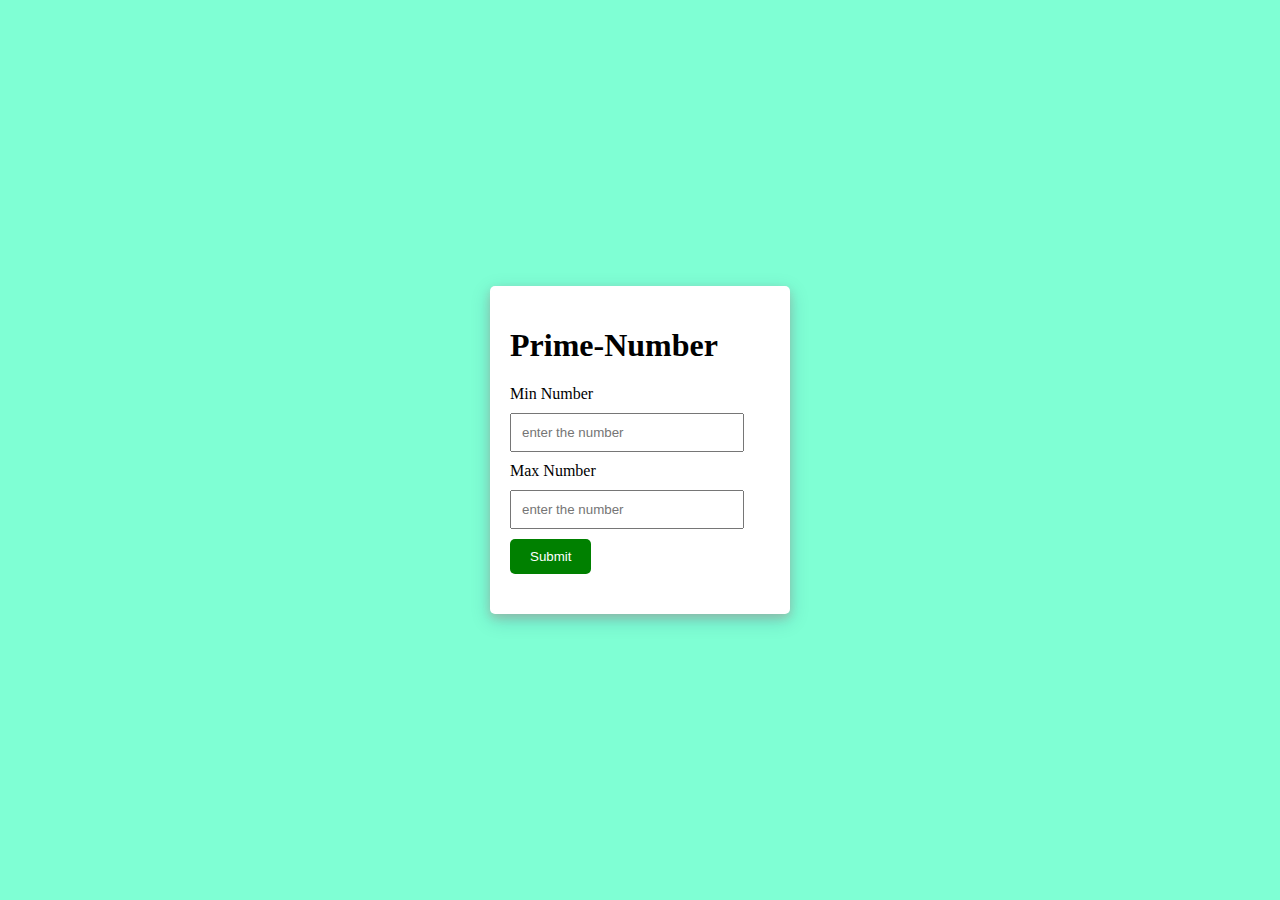
==== 04-print-prime-number/index.html @ e8d979b3 "add script" ====
<!DOCTYPE html>
<html lang="en">
  <head>
    <meta charset="UTF-8" />
    <meta name="viewport" content="width=device-width, initial-scale=1.0" />
    <title>Prime Number</title>
    <link rel="stylesheet" href="styyle.css" />
  </head>
  <body>
    <div class="container">
      <h1>Prime-Number</h1>
      <div>
        <label for="number">Min Number</label>
        <input type="number" id="number1" placeholder="enter the number" />
        <label for="number">Max Number</label>
        <input type="number" id="number2" placeholder="enter the number" />
        <button type="submit">Submit</button>
        <div id="result"></div>
      </div>
    </div>
  </body>
  <script src="index.js"></script>
  <script>
    const elementNum1 = document.querySelector("#number1");
    const elementNum2 = document.querySelector("#number2");
    const btn = document.querySelector("button");
    const result = document.querySelector("#result");
    btn.addEventListener("click", () => {
      const primeNumber = printPrimeNumbers(number1.value, number2.value);
      result.innerHTML = primeNumber;
    });
  </script>
</html>
---- 04-print-prime-number/styyle.css ----
* {
  box-sizing: border-box;
}
body {
  margin: 0 auto;
  padding: 0;
  height: 100vh;
  display: flex;
  justify-content: center;
  align-items: center;
  background-color: aquamarine;
}
.container {
  margin: 0 auto;
  width: 300px;
  padding: 20px;
  border: none;
  border-radius: 5px;
  background-color: #fff;
  box-shadow: 0 4px 8px 0 rgba(255, 67, 67, 0.2),
    0 6px 20px 0 rgba(20, 3, 105, 0.19);
}
input {
  width: 90%;
  margin: 10px 0;
  padding: 10px;
}
button {
  padding: 10px 20px;
  border: none;
  background-color: green;
  color: white;
  border-radius: 5px;
  cursor: pointer;
}
button:hover {
  background-color: rgb(20, 3, 98);
}

#result {
  margin-top: 20px;
}
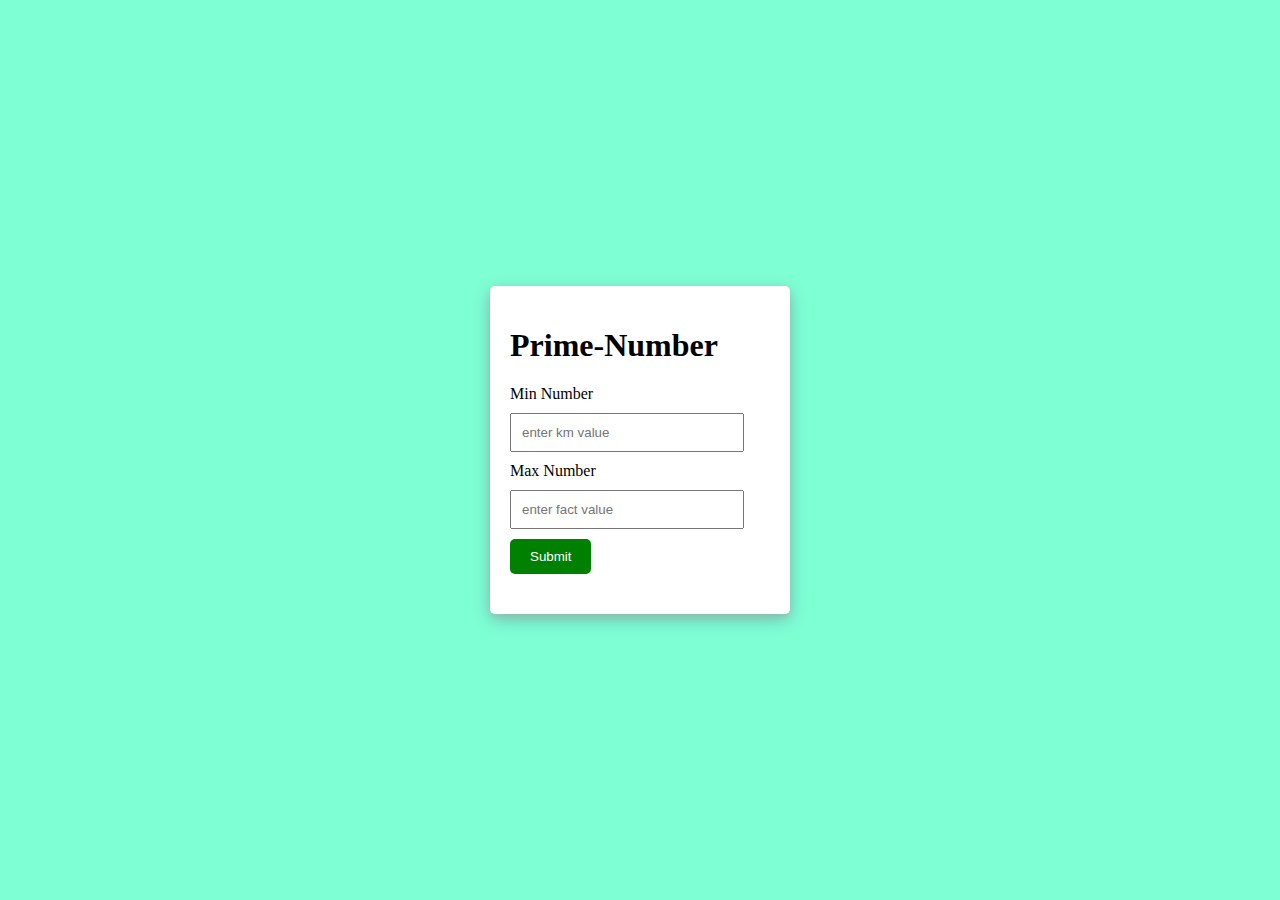
==== commit 0ac4362f: "find value in browser" ====
--- a/04-print-prime-number/index.html
+++ b/04-print-prime-number/index.html
@@ -11,9 +11,9 @@
       <h1>Prime-Number</h1>
       <div>
         <label for="number">Min Number</label>
-        <input type="number" id="number1" placeholder="enter the number" />
+        <input type="number" id="number1" placeholder="enter km value" />
         <label for="number">Max Number</label>
-        <input type="number" id="number2" placeholder="enter the number" />
+        <input type="number" id="number2" placeholder="enter fact value" />
         <button type="submit">Submit</button>
         <div id="result"></div>
       </div>
